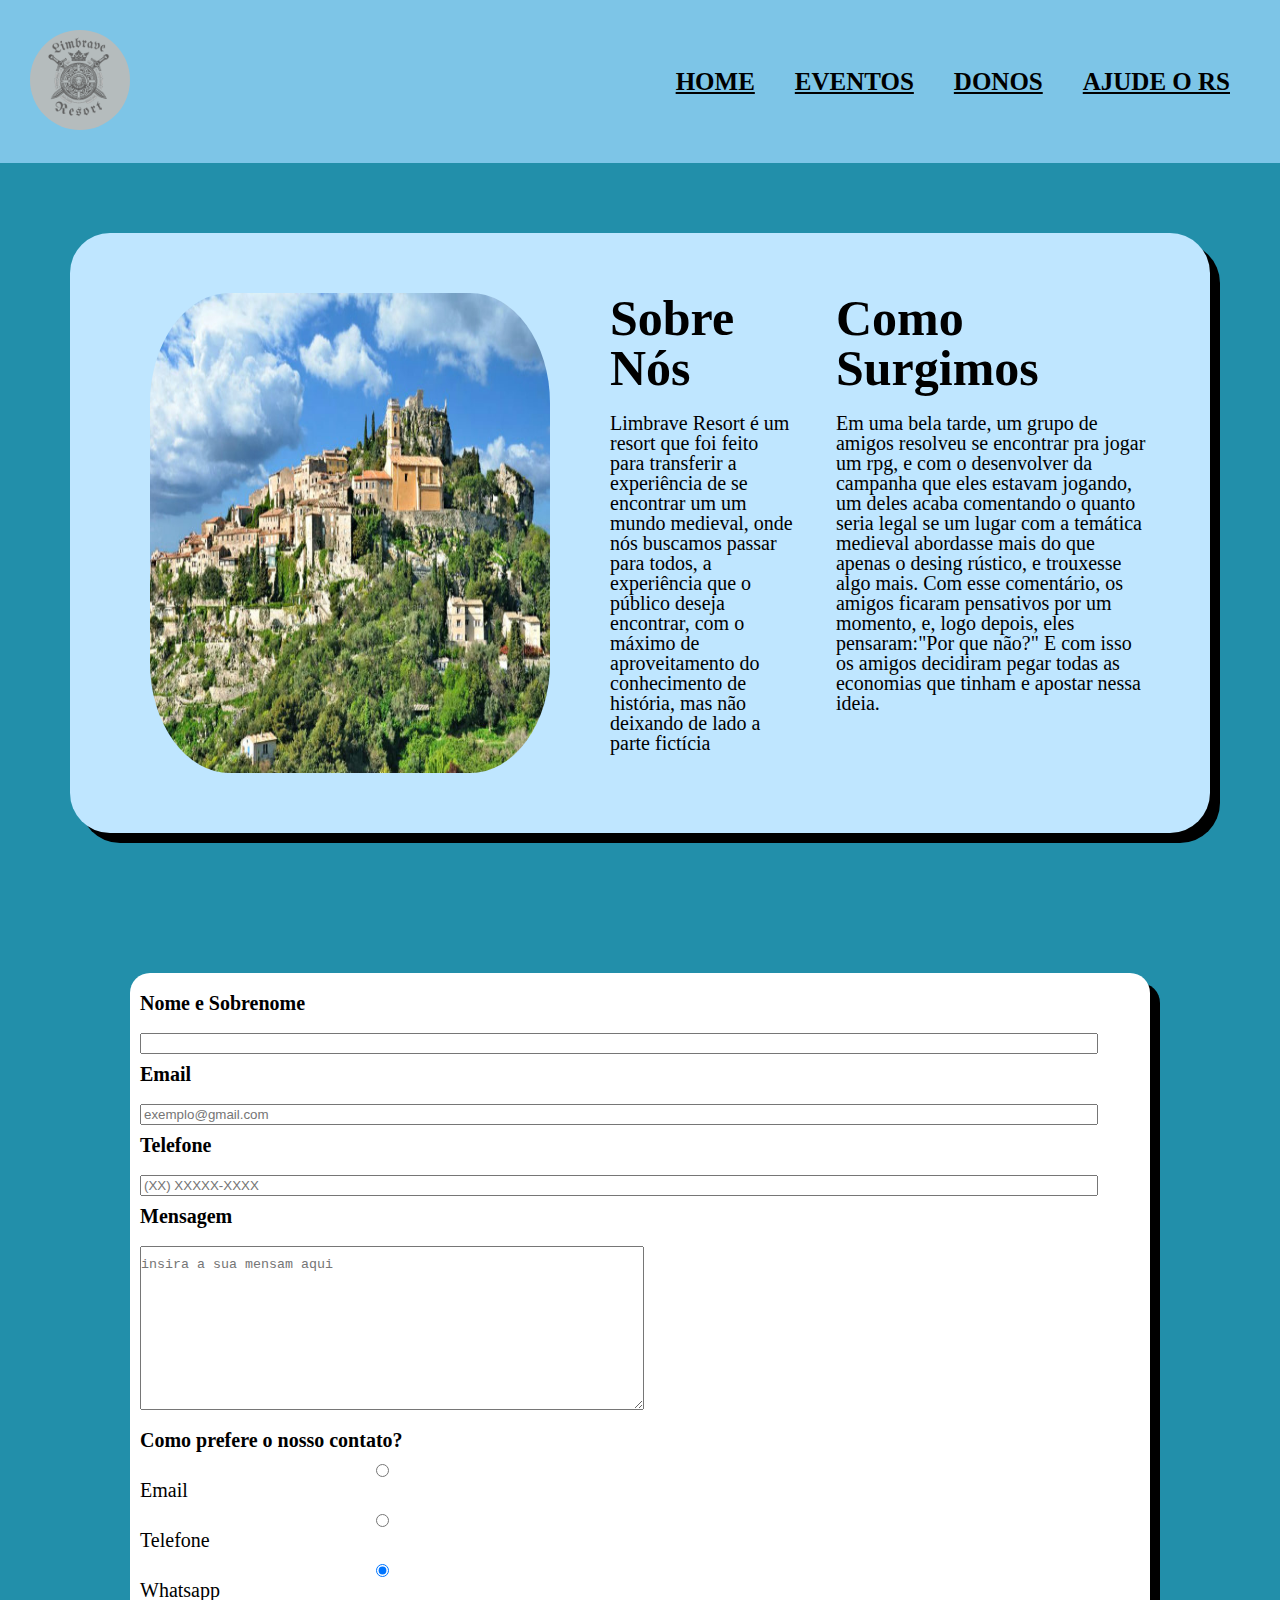
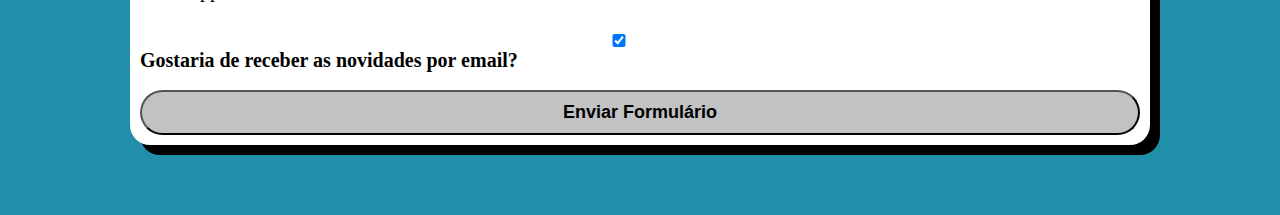
==== index.html @ a2018573 "Add files via upload" ====
<!DOCTYPE html>
<html lang="pt-BR">
<head>
    <meta charset="UTF-8">
    <meta name="viewport" content="width=device-width, initial-scale=1.0">
    <title>Resot Limbrave</title>

    <link rel="icon" href="./src/img/logo.png">

    <link rel="stylesheet" href="./src/css/reset.css">
    <link rel="stylesheet" href="./src/css/style.css">
    </head>
<body>
    <header>
        <div class="caixa" id="home">
            <h1><a href=""><img class="logo" src="./src/img/logo.png" alt="resort logo"></a></h1>

            <nav>
                <ul class="menu">
                    <li><a href="#home">Home</a></li>
                    <li><a href="">Eventos</a></li>
                    <li><a href="">Donos</a></li>
                    <li><a href="#contato">Ajude o RS</a></li>
                </ul>
            </nav>
        </div>
        
    </header>
    
    <main>

        <div class="informaçao">

            <img src="./src/img/imagem.jpg" alt="">

            <div class="sobreT">
                <h1 class="titulo">Sobre Nós</h1>
                <p>
                    Limbrave Resort é um resort que foi feito para transferir a experiência de se encontrar um um mundo medieval, onde nós buscamos passar para todos, a experiência que o público deseja encontrar, com o máximo de aproveitamento do conhecimento de história, mas não deixando de lado a parte fictícia
                </p>
            </div>
            <div class="surgimento">
                <h1 class="titulo">Como Surgimos</h1>
            <p>
                Em uma bela tarde, um grupo de amigos resolveu se encontrar pra jogar um rpg, e com o desenvolver da campanha que eles estavam jogando, um deles acaba comentando o quanto seria legal se um lugar com a temática medieval abordasse mais do que apenas o desing rústico, e trouxesse algo mais. Com esse comentário, os amigos ficaram pensativos por um momento, e, logo depois, eles pensaram:"Por que não?" E com isso os amigos decidiram pegar todas as economias que tinham e apostar nessa ideia.
            </p>
            </div>
            
            
        </div>
        </div>

    </main>
    
    <footer class="contato" id="contato">
        <form>
            <label class="inputPadrao" for="nomesobrenome">Nome e Sobrenome</label>
            <input type="text" id="nomesobrenome" required>
            
            <label class="inputPadrao" for="email">Email</label>
            <input type="email" id="email" required placeholder="exemplo@gmail.com">

            <label class="inputPadrao"for="telefone">Telefone</label>
            <input type="tel" id="telefone" required placeholder="(XX) XXXXX-XXXX">

            <label class="inputPadrao" for="mensagem">Mensagem</label>
            <textarea class="inputPadrao" cols="68" rows="10" id="mensagem" required placeholder="insira a sua mensam aqui"></textarea>

            <fieldset>
                <legend>Como prefere o nosso contato?</legend>
                <label for="radioEmail"><input type="radio" name="contato" value="email" id="radioEmail" class="comoPrefereContato">Email</label>

                <label for="radioTelefone"><input type="radio" name="contato" value="telefone" id="radioTelefone" class="comoPrefereContato">Telefone</label>

                <label for="radioWhatsapp"><input type="radio" name="contato" value="Whatsapp" id="radioWhatsapp" checked class="comoPrefereContato">Whatsapp</label>
             </fieldset>  

            <label class="checkbox"><input type="checkbox" checked>Gostaria de receber as novidades por email?</label>

            <input type="submit" value="Enviar Formulário" class="enviar">
        </form>
    </footer>
</body>
</html>
---- src/css/style.css ----
body{
    background-color: rgba(11, 131, 161, 0.904);
    margin: 0px;
    overflow-x: hidden;
}

body::-webkit-scrollbar {
    width: 10px;            
  }
  
  body::-webkit-scrollbar-track {
    background: rgb(0, 0, 0);        
  }
  
  body::-webkit-scrollbar-thumb {
    background-color: rgb(140, 140, 219);    
    border-radius: 20px; 
  }

header{
    background-color: rgba(162, 219, 255, 0.719);
    margin: auto;
    padding: 0;
}

.caixa {
    display: flex;
    justify-content: space-between;
    padding: 30px;
    max-width: 1440px;
    margin: 0 auto;
}

.caixa .logo {
    width: 100px;
    background-color: rgb(181, 188, 189);
    border-radius: 50%;
}

.caixa .menu {
    display: flex;
    align-items: center;
    height: 100%;
    text-transform: uppercase;
}

.caixa nav li a {
    font-weight: bold;
    color: #000000;
    font-size: 25px;
    padding: 10px 20px;
    border-radius: 50px;
    transition: 0.2s;
}

.caixa nav li a:hover {
    background-color: #4280cd;
    color: rgb(230, 230, 230);
}

.informaçao{
    padding: 40px;
    margin: 70px;
    display: flex;
    background-color: #bfe6ff;
    border-radius: 40px;
    box-shadow: 10px 10px  rgb(0, 0, 0);
}
.informaçao .surgimento{
    display:inline-block;
    padding: 20px;
}

.informaçao .sobreT{
    display:inline-block;
    padding: 20px;
}

.informaçao img{
    padding-top: 20px;
    padding-bottom: 20px;
    padding-right: 40px;
    padding-left: 40px;
    max-width: 400px;
    text-align: right;
    display: flex;
    border-radius: 25%;
}
.titulo{
    align-items: normal;
}

.informaçao h1 {
    font-weight: bold;
    font-size: 50px;
    padding-bottom: 20px;
    
}
.informaçao p{
    padding-bottom: 20px;
    display: flex;
    font-size: 20px;
}

footer{
    display: flex;
    justify-content: center;
}

form {
    background-color: white;
	margin: 70px;
    padding: 10px;
    border-radius: 20px;
    justify-content: center;
    width: 1000px;
    box-shadow: 10px 10px  rgb(0, 0, 0);
}

form input {
    width: 95%;
}

form label, form legend {
	display:block;
    font-weight: bold;
	font-size: 20px;
	margin: 0 0 10px;
}
form fieldset{
    display: inline;
    margin: 0;
    padding: 0;
}

form fieldset label{
    font-weight: normal;
    width: 500px;
}

.inputPadrao {
	display: block;
	margin: 0 0 20px;
	padding-top: 10px;
    padding-left: 0;
	width: 50%;
}
.comoPrefereContato{
    cursor: pointer;
}

.checkbox {
	margin: 20px 0;
}

.enviar{
    width: 100%;
    padding: 10px 0;
    background-color: rgb(194, 194, 194);
    color: rgb(0, 0, 0);
    font-weight: bold;
    font-size: 18px;
    border-radius: 30px;
    cursor: pointer;
}

.enviar:hover{
    background-color: rgb(82, 232, 255);
    transition: 1s all;
    transform: scale(1.03);
}
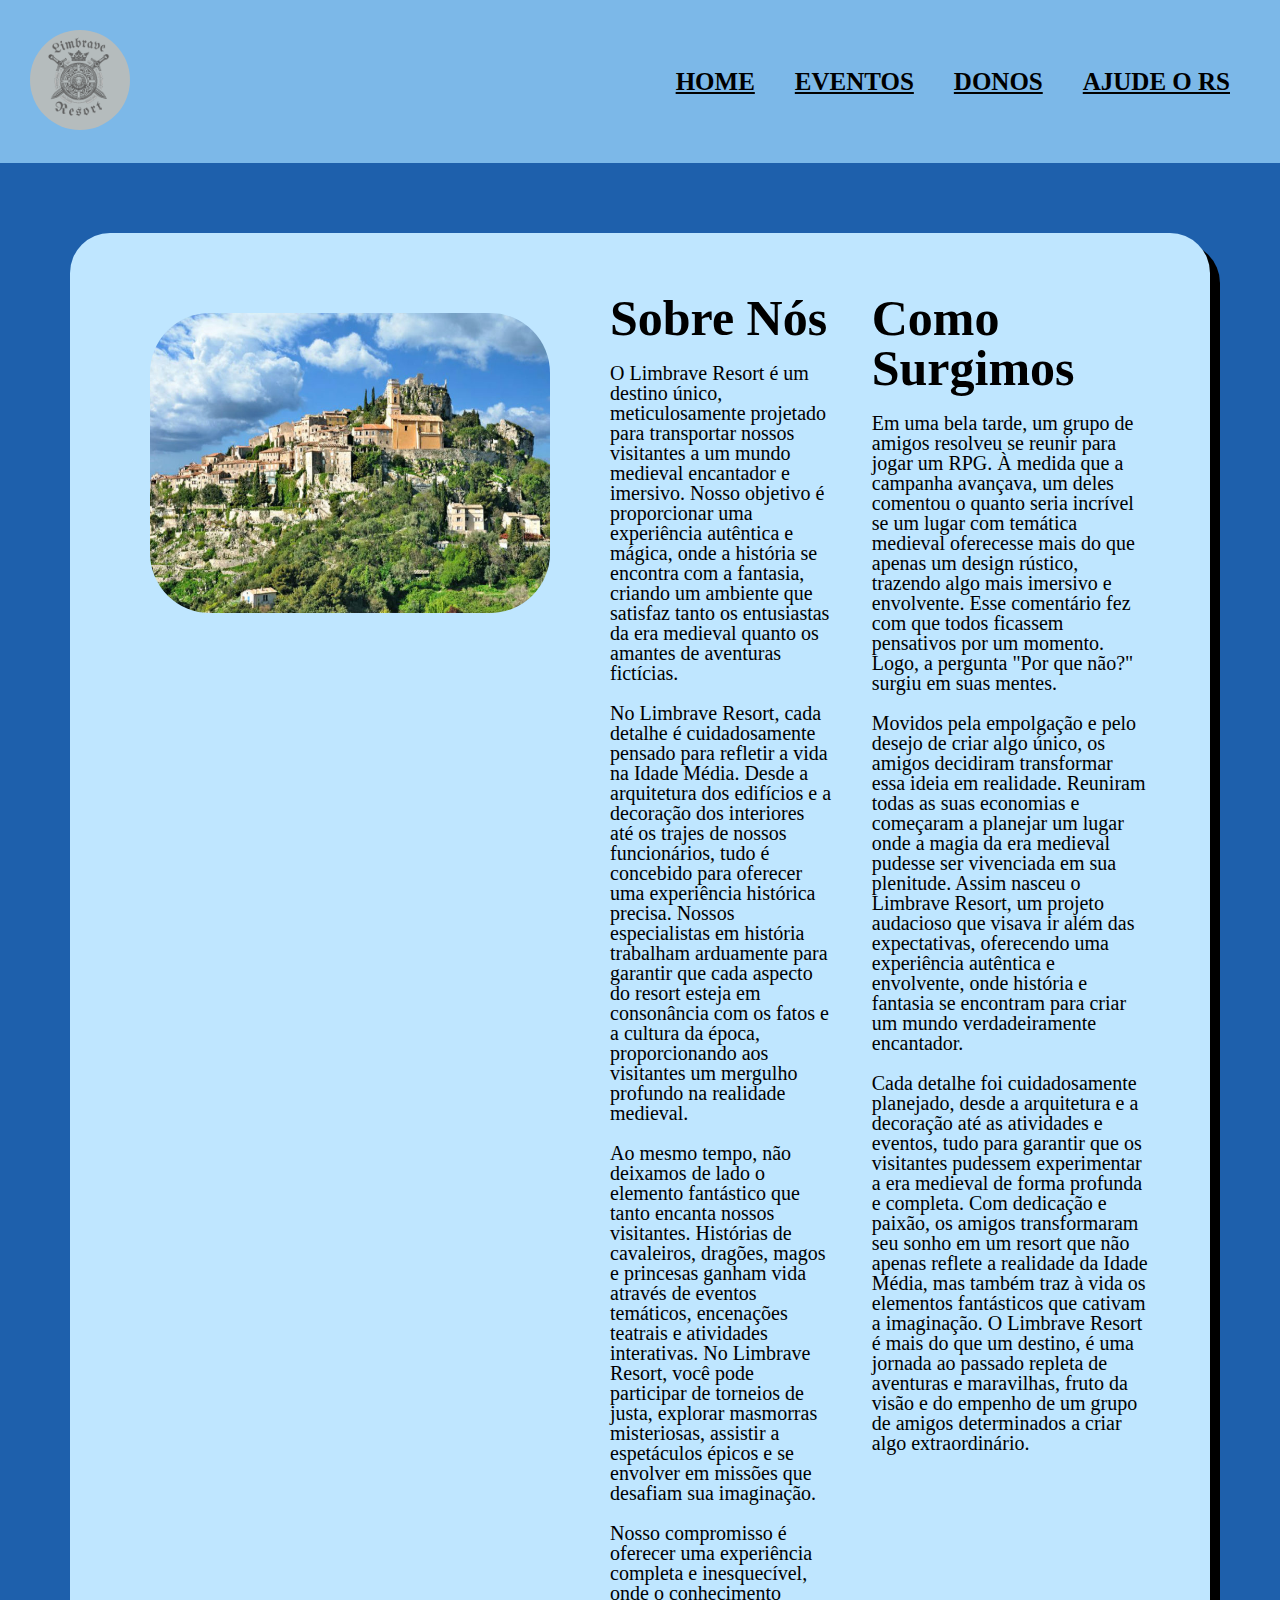
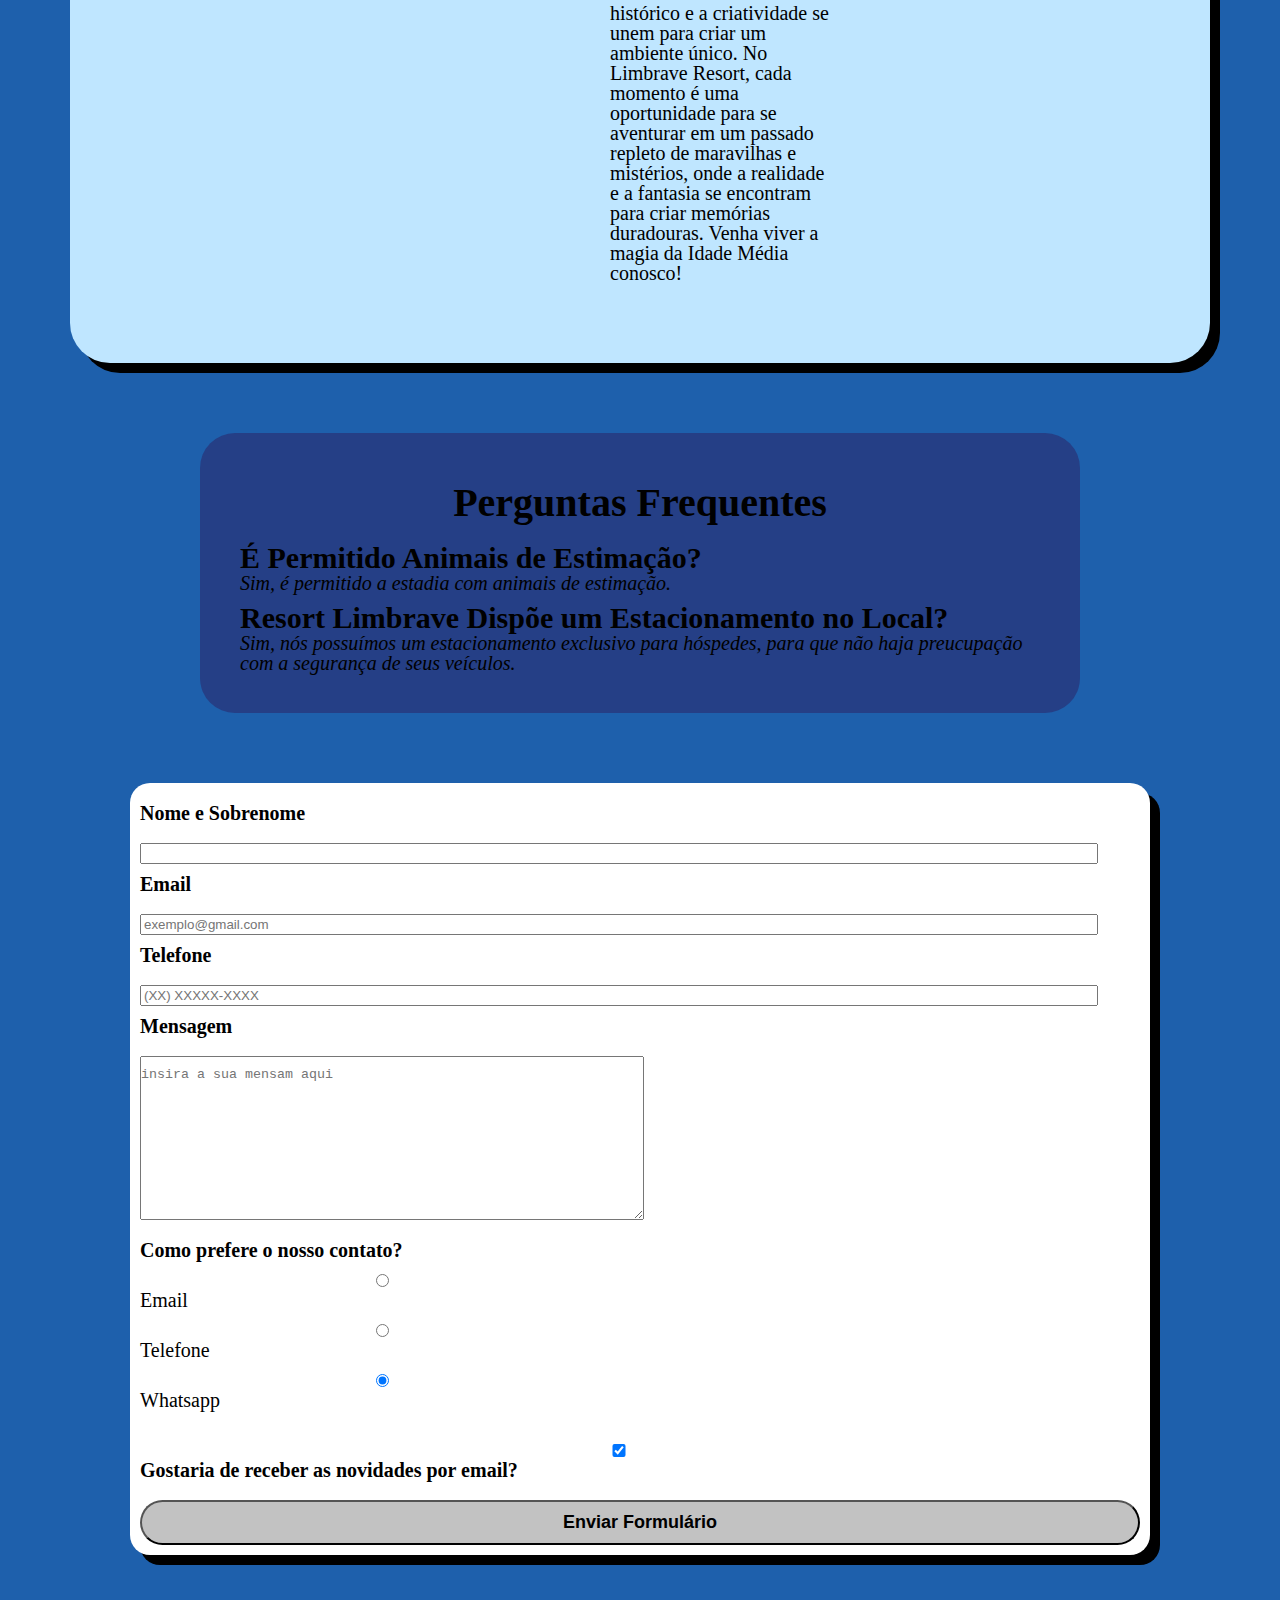
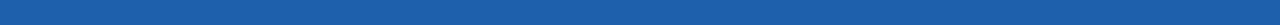
==== commit 89fa5d68: "Add files via upload" ====
--- a/index.html
+++ b/index.html
@@ -9,6 +9,7 @@
 
     <link rel="stylesheet" href="./src/css/reset.css">
     <link rel="stylesheet" href="./src/css/style.css">
+    <link rel="stylesheet" href="./src/css/responsivo.css">
     </head>
 <body>
     <header>
@@ -36,18 +37,43 @@
             <div class="sobreT">
                 <h1 class="titulo">Sobre Nós</h1>
                 <p>
-                    Limbrave Resort é um resort que foi feito para transferir a experiência de se encontrar um um mundo medieval, onde nós buscamos passar para todos, a experiência que o público deseja encontrar, com o máximo de aproveitamento do conhecimento de história, mas não deixando de lado a parte fictícia
+                    O Limbrave Resort é um destino único, meticulosamente projetado para transportar nossos visitantes a um mundo medieval encantador e imersivo. Nosso objetivo é proporcionar uma experiência autêntica e mágica, onde a história se encontra com a fantasia, criando um ambiente que satisfaz tanto os entusiastas da era medieval quanto os amantes de aventuras fictícias.
+                </p>
+                <p>
+                    No Limbrave Resort, cada detalhe é cuidadosamente pensado para refletir a vida na Idade Média. Desde a arquitetura dos edifícios e a decoração dos interiores até os trajes de nossos funcionários, tudo é concebido para oferecer uma experiência histórica precisa. Nossos especialistas em história trabalham arduamente para garantir que cada aspecto do resort esteja em consonância com os fatos e a cultura da época, proporcionando aos visitantes um mergulho profundo na realidade medieval.
+                </p>
+                <p>
+                    Ao mesmo tempo, não deixamos de lado o elemento fantástico que tanto encanta nossos visitantes. Histórias de cavaleiros, dragões, magos e princesas ganham vida através de eventos temáticos, encenações teatrais e atividades interativas. No Limbrave Resort, você pode participar de torneios de justa, explorar masmorras misteriosas, assistir a espetáculos épicos e se envolver em missões que desafiam sua imaginação.
+                </p>
+                <p>
+                    Nosso compromisso é oferecer uma experiência completa e inesquecível, onde o conhecimento histórico e a criatividade se unem para criar um ambiente único. No Limbrave Resort, cada momento é uma oportunidade para se aventurar em um passado repleto de maravilhas e mistérios, onde a realidade e a fantasia se encontram para criar memórias duradouras. Venha viver a magia da Idade Média conosco!
                 </p>
             </div>
             <div class="surgimento">
                 <h1 class="titulo">Como Surgimos</h1>
             <p>
-                Em uma bela tarde, um grupo de amigos resolveu se encontrar pra jogar um rpg, e com o desenvolver da campanha que eles estavam jogando, um deles acaba comentando o quanto seria legal se um lugar com a temática medieval abordasse mais do que apenas o desing rústico, e trouxesse algo mais. Com esse comentário, os amigos ficaram pensativos por um momento, e, logo depois, eles pensaram:"Por que não?" E com isso os amigos decidiram pegar todas as economias que tinham e apostar nessa ideia.
+                Em uma bela tarde, um grupo de amigos resolveu se reunir para jogar um RPG. À medida que a campanha avançava, um deles comentou o quanto seria incrível se um lugar com temática medieval oferecesse mais do que apenas um design rústico, trazendo algo mais imersivo e envolvente. Esse comentário fez com que todos ficassem pensativos por um momento. Logo, a pergunta "Por que não?" surgiu em suas mentes.
+            </p>
+            <p>
+                Movidos pela empolgação e pelo desejo de criar algo único, os amigos decidiram transformar essa ideia em realidade. Reuniram todas as suas economias e começaram a planejar um lugar onde a magia da era medieval pudesse ser vivenciada em sua plenitude. Assim nasceu o Limbrave Resort, um projeto audacioso que visava ir além das expectativas, oferecendo uma experiência autêntica e envolvente, onde história e fantasia se encontram para criar um mundo verdadeiramente encantador.
+            </p>
+            <p>
+                Cada detalhe foi cuidadosamente planejado, desde a arquitetura e a decoração até as atividades e eventos, tudo para garantir que os visitantes pudessem experimentar a era medieval de forma profunda e completa. Com dedicação e paixão, os amigos transformaram seu sonho em um resort que não apenas reflete a realidade da Idade Média, mas também traz à vida os elementos fantásticos que cativam a imaginação. O Limbrave Resort é mais do que um destino, é uma jornada ao passado repleta de aventuras e maravilhas, fruto da visão e do empenho de um grupo de amigos determinados a criar algo extraordinário.
             </p>
             </div>
-            
-            
         </div>
+        </div>
+
+        <div class="perguntasFrequentes">
+            <h1>Perguntas Frequentes</h1>
+            <h2 class="perg">É Permitido Animais de Estimação?</h2>
+            <p class="resposta">
+                Sim, é permitido a estadia com animais de estimação.
+            </p>
+            <h2 class="perg">Resort Limbrave Dispõe um Estacionamento no Local?</h2>
+            <p class="resposta">
+                Sim, nós possuímos um estacionamento exclusivo para hóspedes, para que não haja preucupação com a segurança de seus veículos.
+            </p>
         </div>
 
     </main>
--- a/src/css/style.css
+++ b/src/css/style.css
@@ -1,5 +1,5 @@
 body{
-    background-color: rgba(11, 131, 161, 0.904);
+    background-color: rgba(7, 80, 163, 0.904);
     margin: 0px;
     overflow-x: hidden;
 }
@@ -77,14 +77,12 @@
 }
 
 .informaçao img{
-    padding-top: 20px;
-    padding-bottom: 20px;
-    padding-right: 40px;
-    padding-left: 40px;
+    padding: 40px;
     max-width: 400px;
-    text-align: right;
     display: flex;
-    border-radius: 25%;
+    border-radius: 100px;
+    max-height: 300px;
+    margin: center;
 }
 .titulo{
     align-items: normal;
@@ -100,6 +98,36 @@
     padding-bottom: 20px;
     display: flex;
     font-size: 20px;
+}
+
+.perguntasFrequentes{
+    justify-content: center;
+    border-radius: 35px;
+    padding: 40px;
+    margin-left: 200px;
+    margin-right: 200px;
+    background-color: rgb(37, 63, 134);
+}
+
+.perguntasFrequentes h1{
+    font-size: 40px;
+    padding: 10px;
+    font-weight: bold;
+    display: flex;
+    justify-content: center;
+}
+
+.perg{
+    padding-top: 10px ;
+    font-size: 30px;
+    font-weight: bolder;
+}
+
+.resposta{
+    font-style: italic;
+    font-size: 20px;
+    font-weight: lighter;
+    color: rgb(0, 0, 0);
 }
 
 footer{
--- a/src/css/responsivo.css
+++ b/src/css/responsivo.css
@@ -0,0 +1,99 @@
+@media (max-width: 1200px) {
+    .informaçao{
+        display: block;
+        align-items: center;
+    }
+
+    .informaçao img{
+        display: flex;
+        justify-content: center;
+        margin: auto;
+    }
+}
+
+@media (max-width: 709px) {
+
+    .caixa nav li a{
+        font-size: 20px;
+    }
+
+    .informaçao{
+        display: block;
+        align-items: center;
+
+    }
+
+    .informaçao img{
+        display: flex;
+        justify-content: center;
+        margin: auto;
+        max-width: 80%;
+        border-radius: 0;
+    }
+
+    .perguntasFrequentes h1{
+        padding-bottom: 20px;
+        font-size: 35px;
+    }
+
+    .perguntasFrequentes h2{
+        font-size: 25px;
+        padding-bottom: 20px;
+    }
+
+    .perguntasFrequentes p{
+        padding-bottom: 20px;
+    }
+}
+
+@media (max-width: 658px){
+    
+    .caixa nav li a{
+        font-size: 15px;
+        text-align: center;
+    }
+
+    .caixa .logo{
+        max-width: 50px;
+        
+    }
+    
+    .perguntasFrequentes{
+        display: block;
+        border-radius: 0;
+        margin: 20px;
+    }
+}
+
+@media (max-width: 658px){
+
+
+    .informaçao{
+        margin: 0;
+    }
+    
+    .caixa nav li a{
+        font-size: 10px;
+        padding: 5px 10px;
+        text-align: center;
+    }
+
+    form {
+        padding: 0;
+        margin: 0;
+    }
+
+    form label, form legend{
+        font-size: 10px;
+    }
+
+    .enviar{
+        width: 50%;
+        display: flex;
+        align-items: center;
+        justify-content: center;
+        text-align: center;
+        margin: auto;
+    
+    }
+}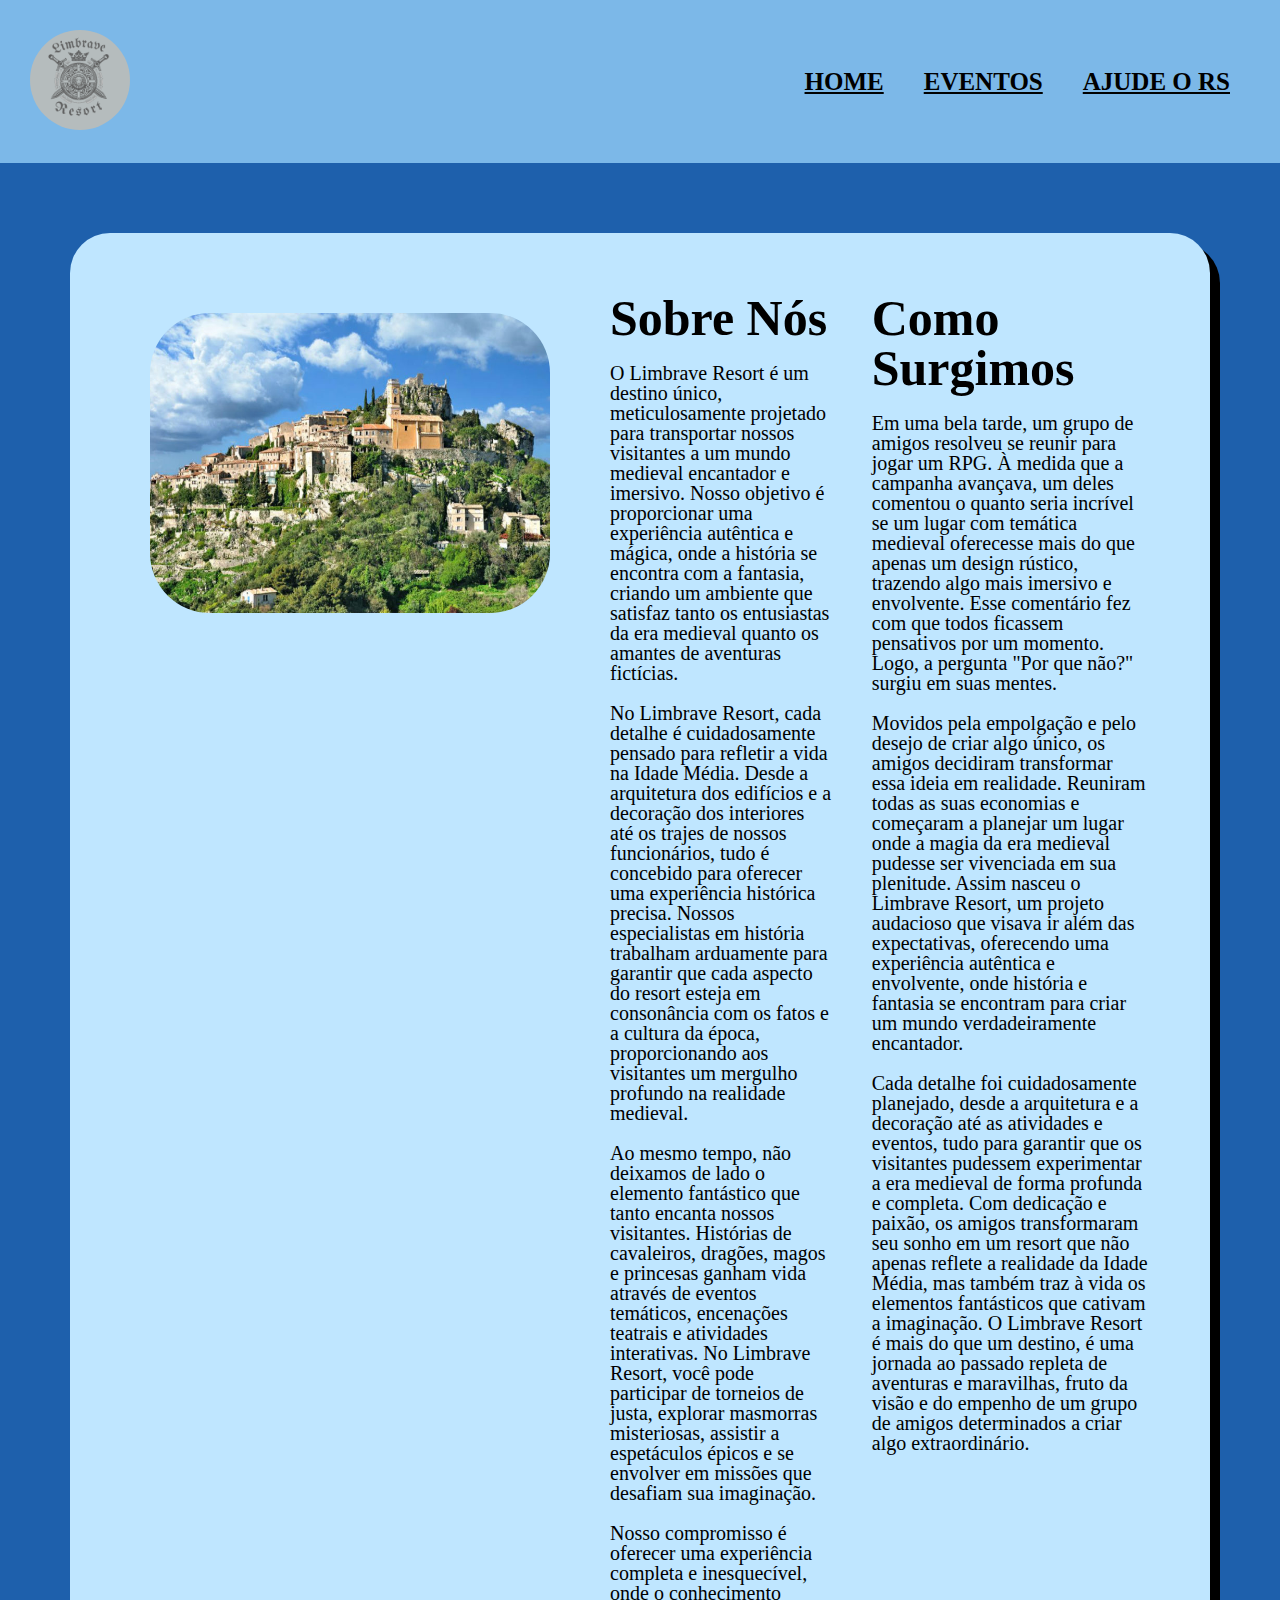
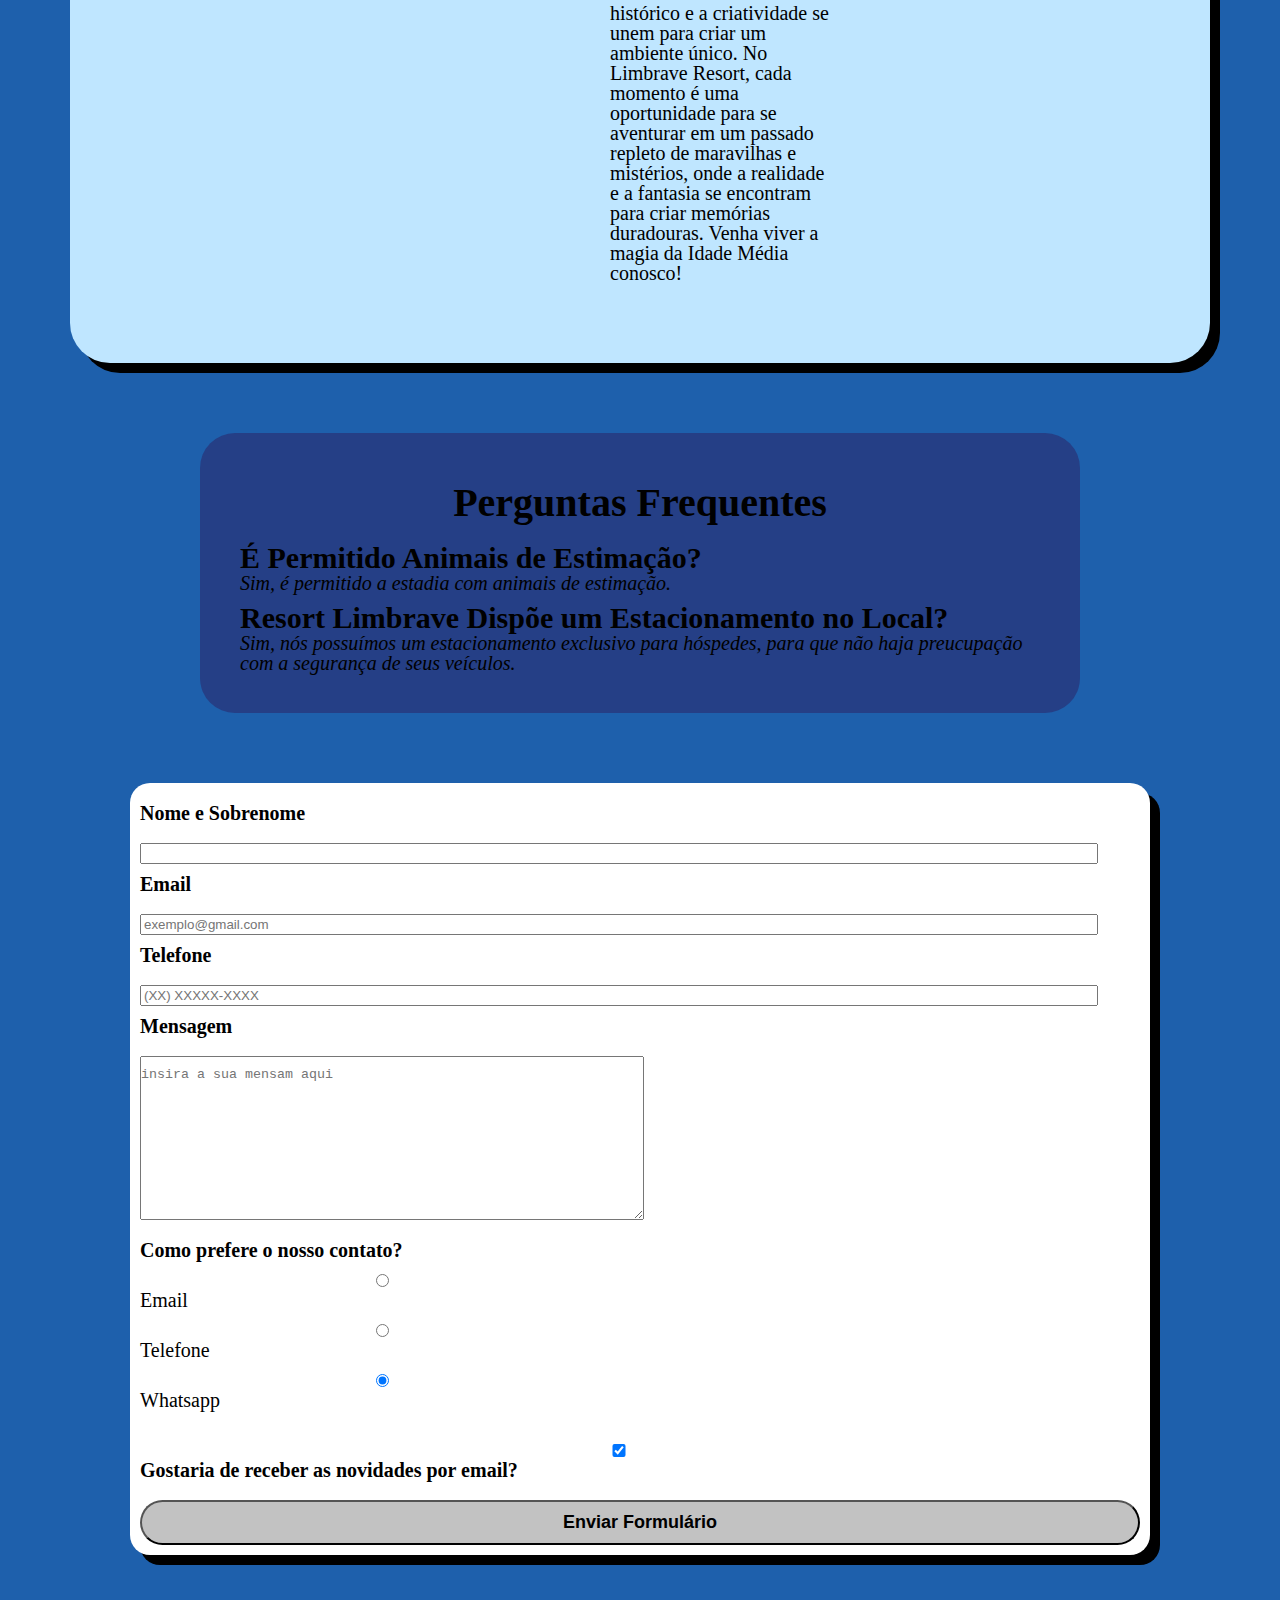
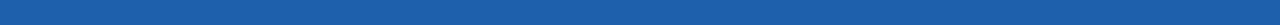
==== commit 96bdad6a: "Add files via upload" ====
--- a/index.html
+++ b/index.html
@@ -19,9 +19,8 @@
             <nav>
                 <ul class="menu">
                     <li><a href="#home">Home</a></li>
-                    <li><a href="">Eventos</a></li>
-                    <li><a href="">Donos</a></li>
-                    <li><a href="#contato">Ajude o RS</a></li>
+                    <li><a href="./eventos.html">Eventos</a></li>
+                    <li><a href="./ajudeRS.html">Ajude o RS</a></li>
                 </ul>
             </nav>
         </div>
--- a/src/css/responsivo.css
+++ b/src/css/responsivo.css
@@ -11,6 +11,24 @@
     }
 }
 
+@media (max-width: 860px){
+    .imagem{
+        max-width: 500px;
+    }
+}
+
+@media (max-width: 800px){
+    .perguntasFrequentes{
+        margin-left: 50px;
+        margin-right: 50px;
+    }
+
+    form{
+        width: 700px;
+
+    }
+}
+
 @media (max-width: 709px) {
 
     .caixa nav li a{
@@ -19,6 +37,7 @@
 
     .informaçao{
         display: block;
+        margin-top: 40px;
         align-items: center;
 
     }
@@ -31,6 +50,11 @@
         border-radius: 0;
     }
 
+    .perguntasFrequentes{
+        margin-left: 50px;
+        margin-right: 50px;
+    }
+    
     .perguntasFrequentes h1{
         padding-bottom: 20px;
         font-size: 35px;
@@ -47,7 +71,21 @@
 }
 
 @media (max-width: 658px){
-    
+
+    .contato{
+        margin: 10px;
+    }
+
+    form{
+        width: 500px;
+        box-shadow: none;
+        border-radius: 0px;
+    }
+
+    .imagem{
+        max-width: 400px;
+    }
+
     .caixa nav li a{
         font-size: 15px;
         text-align: center;
@@ -70,6 +108,7 @@
 
     .informaçao{
         margin: 0;
+        margin-top: 40px;
     }
     
     .caixa nav li a{
@@ -96,4 +135,27 @@
         margin: auto;
     
     }
+}
+
+@media (max-width: 550px){ 
+    
+    form{
+        display: none;
+    }
+    
+    main{
+        padding: 10px;
+    }
+    
+    .imagem{
+        max-width: 300px;
+    }
+}
+
+@media (max-width: 500px){
+    .informaçao{
+        margin-top: 40px;
+        border-radius: 0;
+
+    }
 }